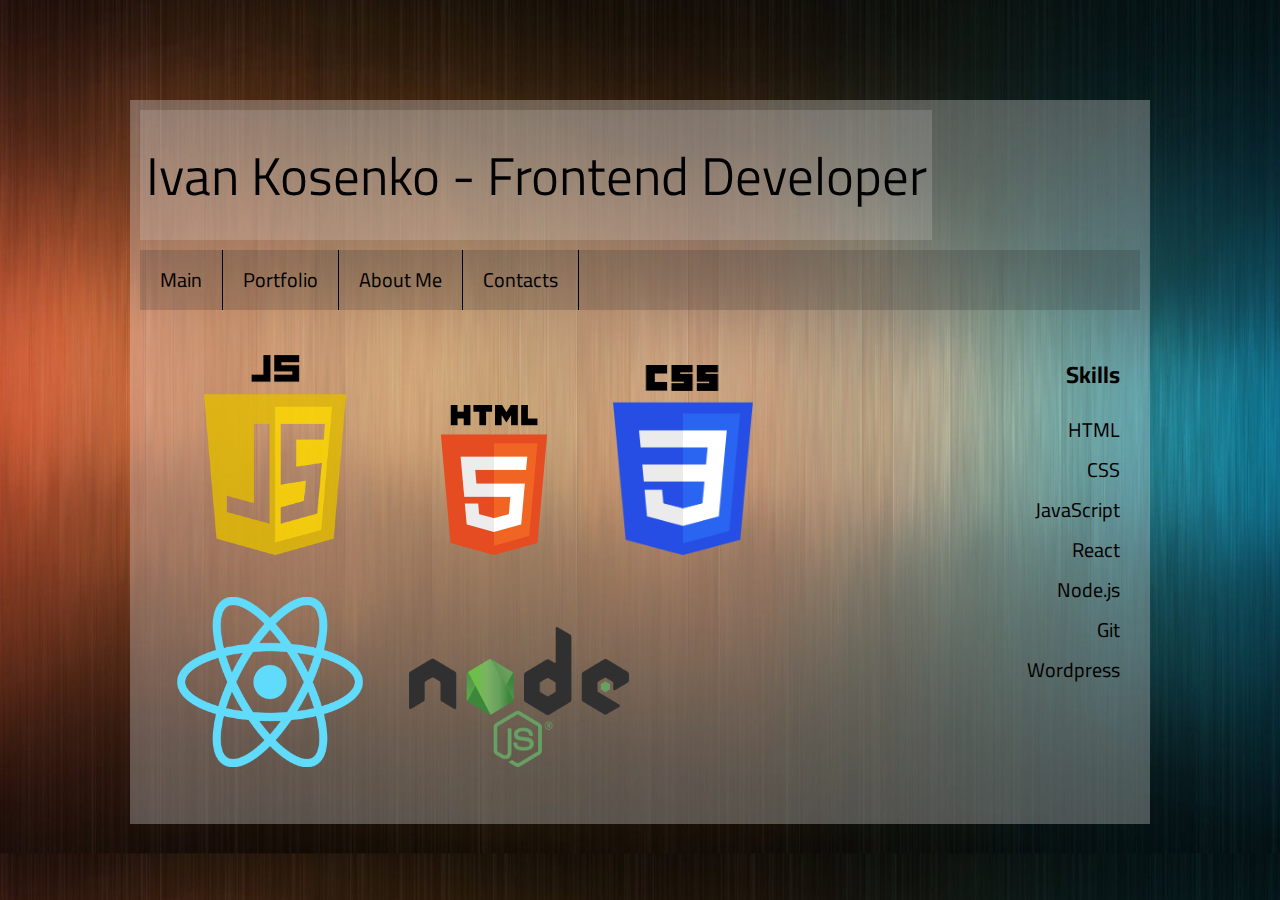
==== index.html @ b4b6261d "Add files via upload" ====
<!DOCTYPE html>
<html lang="en">
<head>
    <meta charset="UTF-8">
    <meta http-equiv="X-UA-Compatible" content="IE=edge">
    <meta name="viewport" content="width=device-width, initial-scale=1.0">
    <title>Van's Front</title>
    <link rel="stylesheet" href="reset.css">
    <link rel="stylesheet" href="index.css">
</head>
<body>
    <div class="container">
        <div class="header">
            <div class="title">
                <h1>Ivan Kosenko - Frontend Developer</h1>
            </div>
            <div class="pic"></div>
        </div>
        <div class="nav">
            <ul>
                <li><a href="index.html">Main</a></li>
                <li><a href="https://github.com/Rez1dentis">Portfolio</a></li>
                <li><a href="index2.html">About Me</a></li>
                <li><a href="https://t.me/Rez1dentis">Contacts</a></li>
            </ul>
        </div>
        <div class="wrapper">
            <div class="content">
                <p>
                    <img src="imgs/js.png" alt width="200" height="200">
                    <img src="imgs/html5.png" alt width="150" height="150">
                    <img src="imgs/css3.png" alt width="140" height="190">
                    <img src="imgs/react.png" alt width="190" height="170">
                    <img src="imgs/nodejs.png" alt width="220" height="140">
                </p>
            </div>
            <div class="sidebar">
                <h3>Skills</h3>
                <ul class="skills">
                    <li><a href="https://en.wikipedia.org/wiki/HTML#:~:text=The%20HyperText%20Markup%20Language%20or,(HyperText%20Markup%20Language)">HTML</a></li>
                    <li><a href="https://en.wikipedia.org/wiki/CSS">CSS</a></li>
                    <li><a href="https://en.wikipedia.org/wiki/JavaScript">JavaScript</a></li>
                    <li><a href="https://en.wikipedia.org/wiki/React_(JavaScript_library)">React</a></li>
                    <li><a href="https://en.wikipedia.org/wiki/Node.js">Node.js</a></li>
                    <li><a href="https://en.wikipedia.org/wiki/GitHub">Git</a></li>
                    <li><a href="https://en.wikipedia.org/wiki/WordPress">Wordpress</a></li>
            </ul>
            </div>
        </div>
    </div>
</body>
</html>
---- index.css ----
@import url('https://fonts.googleapis.com/css2?family=Cairo:wght@300;400;500;700&display=swap');

body {
    font-family: 'Cairo', sans-serif;
    background-image: url(imgs/background.jpg);
    background-size: 100%;
    }

    .container {
        width: 1000px;
        min-height: 600px;
        border: 10px solid rgba(239, 238, 234, 0);
        margin: 0 auto;
        margin-top: 100px;
        background: rgba(239, 238, 234, 0.303);
    }

.header {
    display: flex;
    height: 130px;
   }

.title {
    display: flex;
    justify-content: center;
    align-items: center;
    font-size: 53px;
    font-weight: 370;
    width: 80%;
    height: 100%;
    background: #fbf7f729;
    margin-right: 10px;
}

.pic {
    display: flex;
    height: 100%;
    width: 20%;
    background: url(https://media.istockphoto.com/photos/programming-code-abstract-technology-background-of-software-developer-picture-id1224500457?k=20&m=1224500457&s=612x612&w=0&h=LpjdY6okVWiKh8LT_LqcXz53kWaXVf47ThXKwMcCoHI=) no-repeat center center / cover;
    
}

.nav ul {
    display: flex;
    background: rgba(36, 35, 35, 0.198);
    margin: 10px 0;
}

.nav li a {
    display: flex;
    padding: 20px;
    text-decoration: none;
    color: black;
    font-weight: 400;
    font-size: 20px;
    border-right: 1px solid black;
    transition: background .5s ease; 
}

.nav li a:hover {
    background: rgba(26, 25, 25, 0.198);
}

.wrapper {
    display: flex;
}

.content {
    width: 75%;
    padding: 20px;
}

.sidebar {
    padding: 20px;
    width: 25%;
    text-align: right;
    font-size: 20px;
}


.skills li {
    padding: 10px 0;
    transition: transform .4s ease;
    cursor: pointer;
}

.skills li a {
    text-decoration: none;
    color: black;
}

.skills li:hover {
    
    transform: translateX(10px);
   }

.content p img{
    order: 2px solid #55c5e9; /* Рамка вокруг фотографии */
    padding: 15px; /* Расстояние от картинки до рамки */
    margin-right: 10px; /* Отступ справа */
    margin-bottom: 10px; /* Отступ снизу */
}
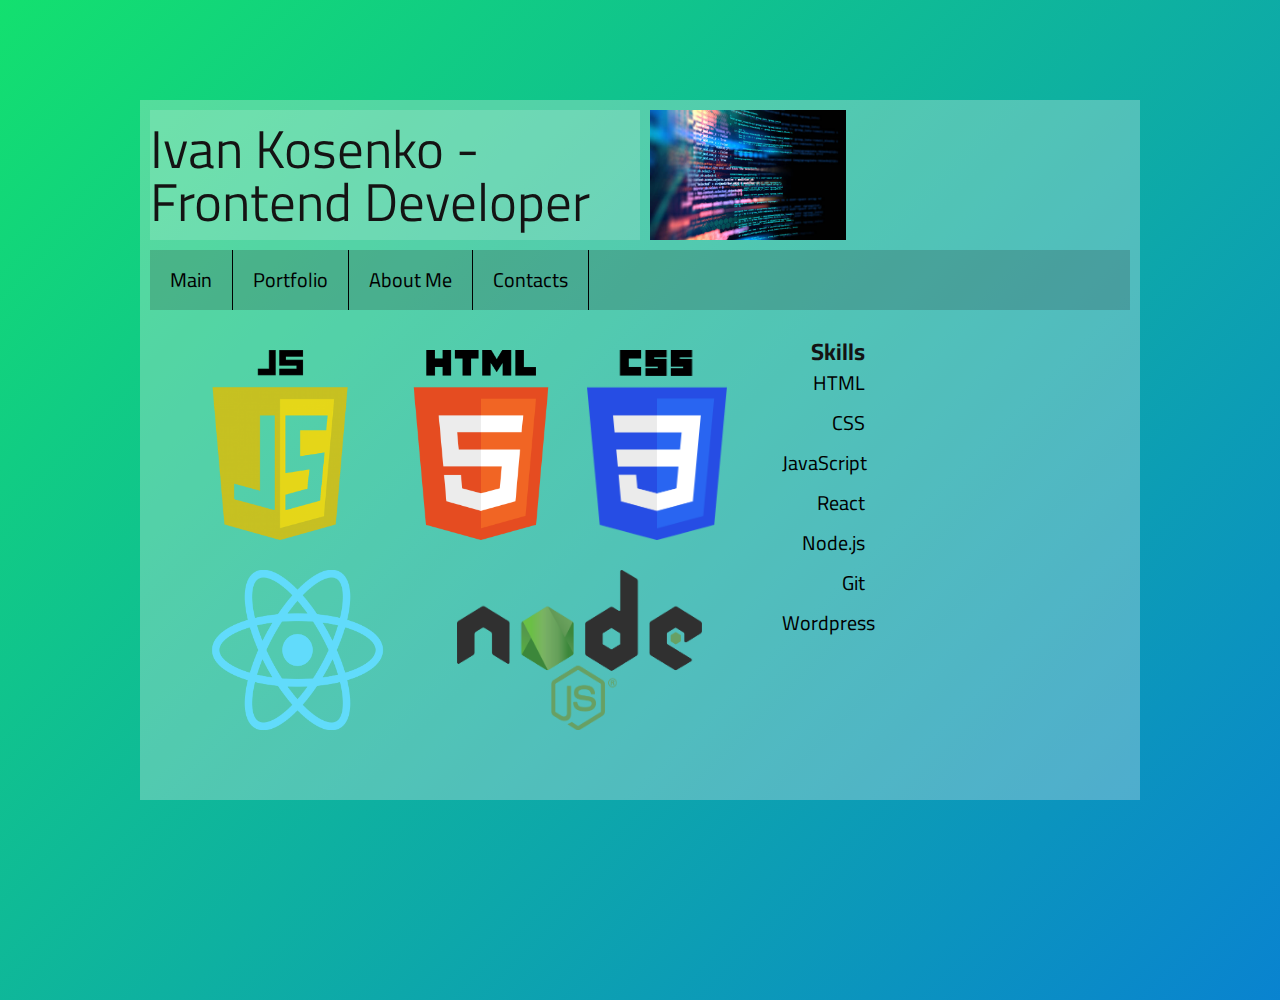
==== commit 6f64e5c6: "Add files via upload" ====
--- a/index.html
+++ b/index.html
@@ -25,15 +25,18 @@
             </ul>
         </div>
         <div class="wrapper">
-            <div class="content">
-                <p>
-                    <img src="imgs/js.png" alt width="200" height="200">
-                    <img src="imgs/html5.png" alt width="150" height="150">
-                    <img src="imgs/css3.png" alt width="140" height="190">
-                    <img src="imgs/react.png" alt width="190" height="170">
-                    <img src="imgs/nodejs.png" alt width="220" height="140">
-                </p>
+            
+            <div class="content1">
+                <img src="imgs/js.png" alt width="190" height="190">
+                <img src="imgs/html5.png" alt width="190" height="190">
+                <img src="imgs/css3.png" alt width="140" height="190">
+                <div class="content2">
+                    <img src="imgs/react.png" alt width="175" height="160"><pre>                  </pre>
+                    <img src="imgs/nodejs.png" alt width="245" height="160">
+                </div>
             </div>
+            
+                
             <div class="sidebar">
                 <h3>Skills</h3>
                 <ul class="skills">
--- a/index.css
+++ b/index.css
@@ -1,9 +1,21 @@
 @import url('https://fonts.googleapis.com/css2?family=Cairo:wght@300;400;500;700&display=swap');
+
+* {
+    margin: 0;
+    padding: 0;
+    box-sizing: border-box;
+}
 
 body {
     font-family: 'Cairo', sans-serif;
-    background-image: url(imgs/background.jpg);
     background-size: 100%;
+    width: 100%;
+    height: 100vh;
+    color: rgb(20, 19, 19);
+    background: linear-gradient(-45deg, #e06f4d, #da2c6f, #0664f0, #13e06f);
+    background-size: 400% 400%;
+    position: relative;
+    animation: change 10s ease-in-out infinite;
     }
 
     .container {
@@ -36,7 +48,7 @@
     display: flex;
     height: 100%;
     width: 20%;
-    background: url(https://media.istockphoto.com/photos/programming-code-abstract-technology-background-of-software-developer-picture-id1224500457?k=20&m=1224500457&s=612x612&w=0&h=LpjdY6okVWiKh8LT_LqcXz53kWaXVf47ThXKwMcCoHI=) no-repeat center center / cover;
+    background: url(imgs/title.jpg) no-repeat center center / cover;
     
 }
 
@@ -65,9 +77,18 @@
     display: flex;
 }
 
-.content {
-    width: 75%;
-    padding: 20px;
+.content1 {
+    margin: 30px;
+    display: flex;
+    flex-wrap: wrap;
+    justify-content: space-around;
+}
+
+.content2 {
+  display: flex;
+  flex-flow: row nowrap;
+  justify-content: space-between;
+   margin: 30px;
 }
 
 .sidebar {
@@ -99,4 +120,65 @@
     padding: 15px; /* Расстояние от картинки до рамки */
     margin-right: 10px; /* Отступ справа */
     margin-bottom: 10px; /* Отступ снизу */
+}
+
+
+
+
+
+@media (min-width: 768px) and (max-width: 1400px) {
+    .wrapper {
+        width: 50%;
+
+    }
+    .title {
+    width: 50%;
+    }
+   
+}
+    
+
+
+
+@media (max-width: 767px) {
+    
+.content1 {
+   
+    flex-wrap: wrap;
+    margin: 8px;
+    width: 50%;
+}
+
+.content2 {
+    flex-wrap: wrap;
+   
+}
+.wrapper {
+        width: 50%;
+        
+    }
+.title {
+    width: 50%;
+    }
+
+    .sidebar {
+        text-align: left;
+    }
+}
+
+
+
+@keyframes change {
+   
+    0% {
+        background-position: 0 50%;
+    }
+    
+    50% {
+        background-position: 100% 50%;
+    }
+    
+    100% {
+        background-position: 0 50%;
+    }
 }